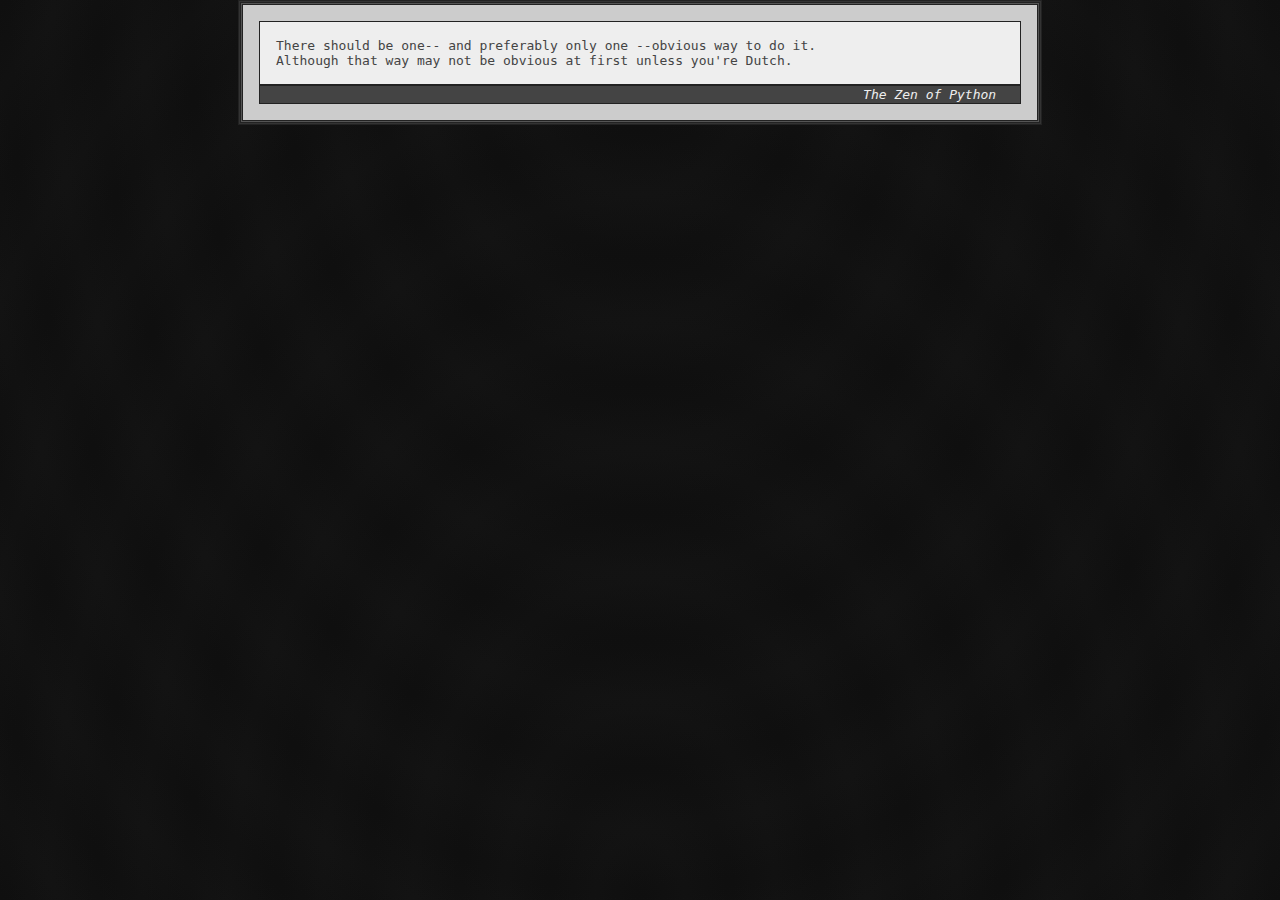
==== 0/0.html @ c032a296 "e239a1ed-4c3c-4442-afb3-1e283e1093e2" ====
<!DOCTYPE html>
<html>
    <head>
        <meta charset="utf-8">
        <meta name="viewport" content="width=device-width, initial-scale=1">
        <title>One True Path</title>
        <link href="0.css" rel="stylesheet">
    </head>
    <body>
        <main>
            <article>
                <figure>
                    <blockquote>
                        <pre><samp>There should be one-- and preferably only one --obvious way to do it.</samp></pre>
                        <pre><samp>Although that way may not be obvious at first unless you're Dutch.</samp></pre>
                    </blockquote>
                    <figcaption>
                        <pre><cite>The Zen of Python</cite></pre>
                    </figcaption>
                </figure>
            </article>
        </main>
    </body>
</html>
---- 0/0.css ----
html { font-size: 100% }
h1, h2, h3, h4, h5, h6 { font-size: 200%; }

html { min-height: 100%; }
body { max-width: 50em; }
figcaption { text-align: right; }
li { list-style-position: inside; }

* { overflow-wrap: break-word; }
figure > * { overflow-x: auto; }
pre:after { content: " "; }

*                     { margin: 0; }
* + *                 { margin: 1em 0 0 0; }
body                  { margin: 0 auto; }
pre, figcaption, li   { margin: 0; }

body                   { border: 1px solid #222222; }
header, main, footer   { border: 1px solid #222222; }
article                { border: 1px solid #222222; }
figure > *             { border: 1px solid #222222; }

*                    { padding: 0; }
body                 { padding: 1px; }
header, main, footer { padding: 1px; }
article, nav         { padding: 1em; }
figure > *           { padding: 1em; }
figure > figcaption  { padding: 1px 1em; }

html                 { background-color: #111111; }
body                 { background-color: #333333; }
header, main, footer { background-color: #555555; }
article, nav         { background-color: #cccccc; }
figure > *           { background-color: #eeeeee; }
figure > figcaption  { background-color: #444444; }

body                { color: #444444; }
figure > figcaption { color: #eeeeee; }
a:link              { color: #0000ee; }
a:visited           { color: #551a8b; }

html {
    background-size: cover;
    background-image:
        radial-gradient(
            ellipse at top,
            #00000011 0%,   #22222211 5%,
            #00000011 10%,  #22222211 15%,
            #00000011 20%,  #22222211 25%,
            #00000011 30%,  #22222211 35%,
            #00000011 40%,  #22222211 45%,
            #00000011 50%,  #22222211 55%,
            #00000011 60%,  #22222211 65%,
            #00000011 70%,  #22222211 75%,
            #00000011 80%,  #22222211 85%,
            #00000011 90%,  #22222211 95%,
            #00000011 100%
        ),
        radial-gradient(
            ellipse at bottom,
            #00000011 0%,   #22222211 5%,
            #00000011 10%,  #22222211 15%,
            #00000011 20%,  #22222211 25%,
            #00000011 30%,  #22222211 35%,
            #00000011 40%,  #22222211 45%,
            #00000011 50%,  #22222211 55%,
            #00000011 60%,  #22222211 65%,
            #00000011 70%,  #22222211 75%,
            #00000011 80%,  #22222211 85%,
            #00000011 90%,  #22222211 95%,
            #00000011 100%
        );
}

h1 {
    counter-reset: c1 c2 c3 c4 c5;
}

h2 {
    counter-reset: c2 c3 c4 c5;
}

h3 {
    counter-reset: c3 c4 c5;
}

h4 {
    counter-reset: c4 c5;
}

h5 {
    counter-reset: c5;
}

h2:before {
    margin: 0 1em 0 0;
    content:
        counter(c1);
    counter-increment: c1;
}

h3:before {
    margin: 0 1em 0 0;
    content:
        counter(c1) "."
        counter(c2);
    counter-increment: c2;
}

h4:before {
    margin: 0 1em 0 0;
    content:
        counter(c1) "."
        counter(c2) "."
        counter(c3);
    counter-increment: c3;
}

h5:before {
    margin: 0 1em 0 0;
    content:
        counter(c1) "."
        counter(c2) "."
        counter(c3) "."
        counter(c4);
    counter-increment: c4;
}

h6:before {
    margin: 0 1em 0 0;
    content:
        counter(c1) "."
        counter(c2) "."
        counter(c3) "."
        counter(c4) "."
        counter(c5);
    counter-increment: c5;
}
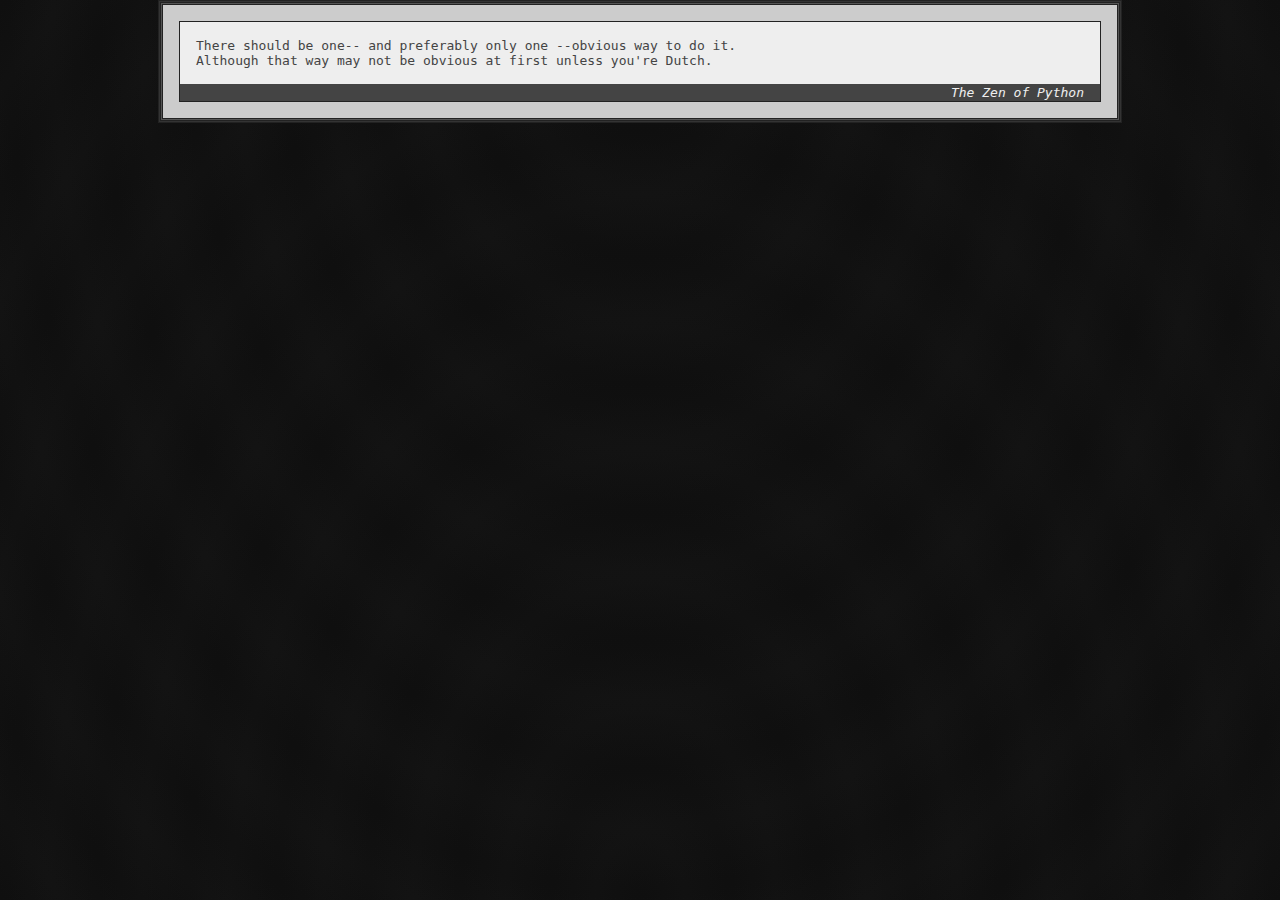
==== commit fe08cbcf: "6ed68a19-e04e-4c8c-9c5a-e1af5e7652f1" ====
--- a/0/0.html
+++ b/0/0.html
@@ -10,10 +10,12 @@
         <main>
             <article>
                 <figure>
-                    <blockquote>
-                        <pre><samp>There should be one-- and preferably only one --obvious way to do it.</samp></pre>
-                        <pre><samp>Although that way may not be obvious at first unless you're Dutch.</samp></pre>
-                    </blockquote>
+                    <div>
+                        <blockquote>
+                            <pre><samp>There should be one-- and preferably only one --obvious way to do it.</samp></pre>
+                            <pre><samp>Although that way may not be obvious at first unless you're Dutch.</samp></pre>
+                        </blockquote>
+                    </div>
                     <figcaption>
                         <pre><cite>The Zen of Python</cite></pre>
                     </figcaption>
--- a/0/0.css
+++ b/0/0.css
@@ -2,13 +2,17 @@
 h1, h2, h3, h4, h5, h6 { font-size: 200%; }
 
 html { min-height: 100%; }
-body { max-width: 50em; }
+body { max-width: 60em; }
 figcaption { text-align: right; }
 li { list-style-position: inside; }
 
-* { overflow-wrap: break-word; }
-figure > * { overflow-x: auto; }
-pre:after { content: " "; }
+figure { display: flex; }
+figure { flex-direction: column; }
+figure { flex-wrap: wrap; }
+figure { align-content: stretch; }
+figure { justify-content: space-evenly; }
+figure { align-items: stretch; }
+figure { overflow-x: auto; }
 
 *                     { margin: 0; }
 * + *                 { margin: 1em 0 0 0; }
@@ -18,24 +22,27 @@
 body                   { border: 1px solid #222222; }
 header, main, footer   { border: 1px solid #222222; }
 article                { border: 1px solid #222222; }
-figure > *             { border: 1px solid #222222; }
+figure                 { border: 1px solid #222222; }
+table, th, td          { border: 1px solid #222222; }
 
 *                    { padding: 0; }
 body                 { padding: 1px; }
 header, main, footer { padding: 1px; }
 article, nav         { padding: 1em; }
-figure > *           { padding: 1em; }
+figure > div         { padding: 1em; }
 figure > figcaption  { padding: 1px 1em; }
+th, td               { padding: 1px 1em; }
 
 html                 { background-color: #111111; }
 body                 { background-color: #333333; }
 header, main, footer { background-color: #555555; }
 article, nav         { background-color: #cccccc; }
-figure > *           { background-color: #eeeeee; }
+figure               { background-color: #eeeeee; }
+figure > div         { background-color: #eeeeee; }
 figure > figcaption  { background-color: #444444; }
 
 body                { color: #444444; }
-figure > figcaption { color: #eeeeee; }
+figcaption          { color: #eeeeee; }
 a:link              { color: #0000ee; }
 a:visited           { color: #551a8b; }
 
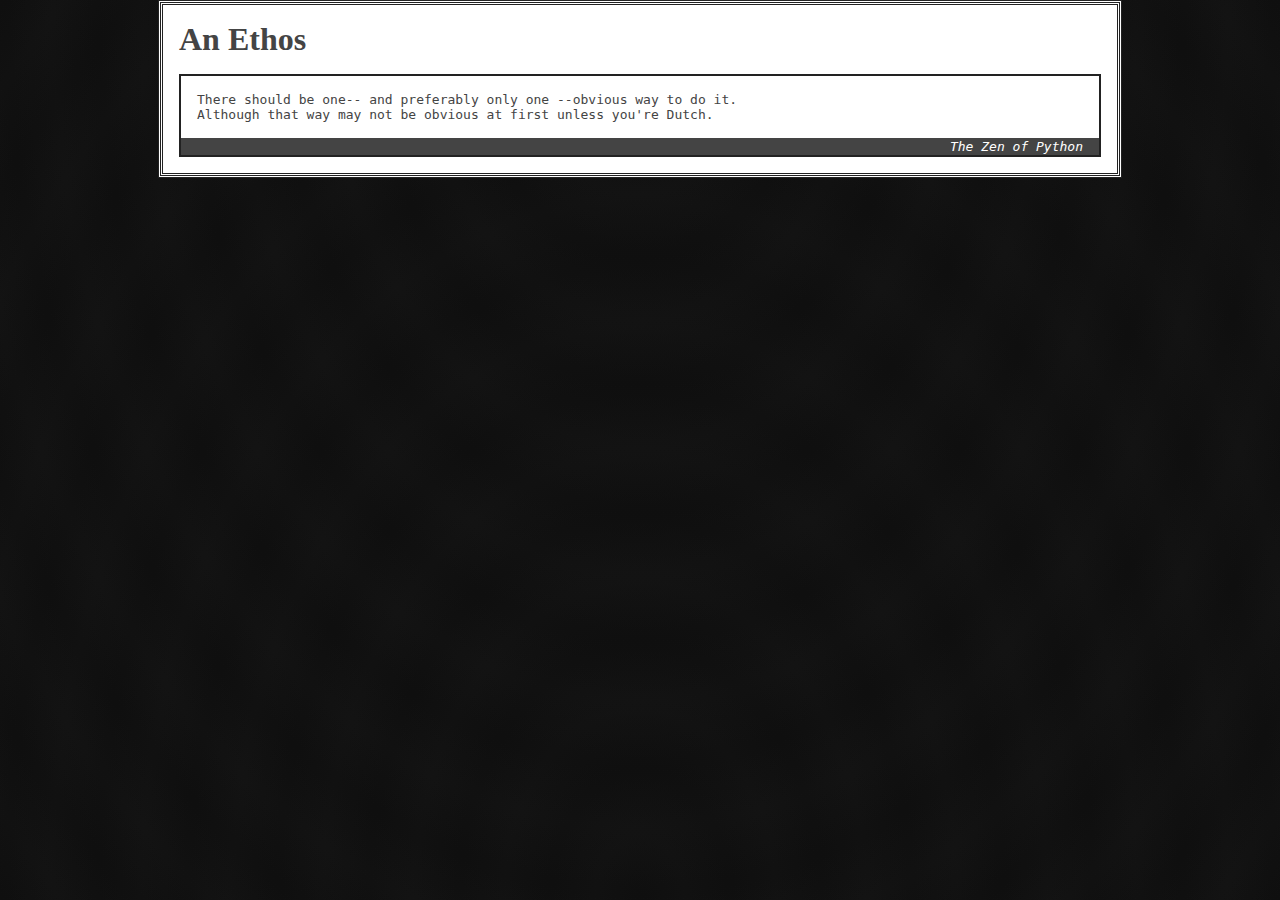
==== commit f9a2deec: "37439c1e-fdcd-446e-8e37-1def4f17e015" ====
--- a/0/0.html
+++ b/0/0.html
@@ -9,6 +9,11 @@
     <body>
         <main>
             <article>
+
+
+                <h1>An Ethos</h1>
+
+
                 <figure>
                     <div>
                         <blockquote>
@@ -20,6 +25,8 @@
                         <pre><cite>The Zen of Python</cite></pre>
                     </figcaption>
                 </figure>
+
+
             </article>
         </main>
     </body>
--- a/0/0.css
+++ b/0/0.css
@@ -1,5 +1,7 @@
 html { font-size: 100% }
-h1, h2, h3, h4, h5, h6 { font-size: 200%; }
+
+h1 { font-size: 200%; }
+h2, h3, h4, h5, h6 { font-size: 100%; }
 
 html { min-height: 100%; }
 body { max-width: 60em; }
@@ -22,7 +24,7 @@
 body                   { border: 1px solid #222222; }
 header, main, footer   { border: 1px solid #222222; }
 article                { border: 1px solid #222222; }
-figure                 { border: 1px solid #222222; }
+figure                 { border: 2px solid #222222; }
 table, th, td          { border: 1px solid #222222; }
 
 *                    { padding: 0; }
@@ -34,15 +36,14 @@
 th, td               { padding: 1px 1em; }
 
 html                 { background-color: #111111; }
-body                 { background-color: #333333; }
-header, main, footer { background-color: #555555; }
-article, nav         { background-color: #cccccc; }
-figure               { background-color: #eeeeee; }
-figure > div         { background-color: #eeeeee; }
+body                 { background-color: #ffffff; }
+header, main, footer { background-color: #ffffff; }
+article, nav         { background-color: #ffffff; }
+figure > div         { background-color: #ffffff; }
 figure > figcaption  { background-color: #444444; }
 
 body                { color: #444444; }
-figcaption          { color: #eeeeee; }
+figcaption          { color: #ffffff; }
 a:link              { color: #0000ee; }
 a:visited           { color: #551a8b; }
 
